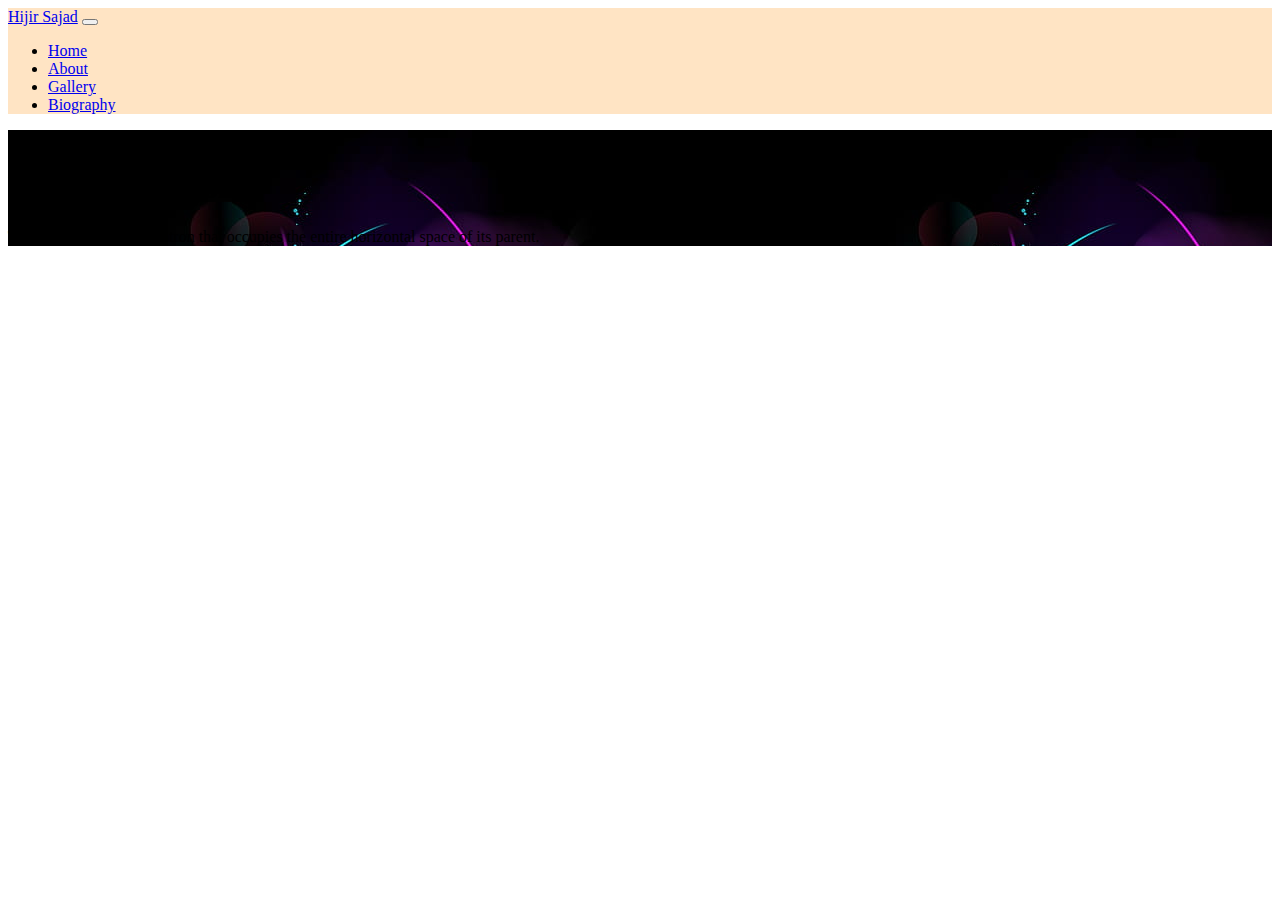
==== index.html @ d193a9b0 "membuat file project assigment 1" ====
<!DOCTYPE html>
<html>
  <head>
    <meta charset="UTF-8" />
    <meta name="viewport" content="width=device-width, initial-scale=1.0" />
    <meta http-equiv="X-UA-Compatible" content="ie=edge" />
    <link rel="stylesheet" type="text/css" href="style.css" />
    <script src="script.js"></script>
    <link href="https://cdn.jsdelivr.net/npm/bootstrap@5.0.2/dist/css/bootstrap.min.css" rel="stylesheet" integrity="sha384-EVSTQN3/azprG1Anm3QDgpJLIm9Nao0Yz1ztcQTwFspd3yD65VohhpuuCOmLASjC" crossorigin="anonymous" />
  </head>
  <body>
    <!-- Navbar -->
    <nav class="navbar navbar-expand-lg navbar-light">
      <div class="container">
        <a class="navbar-brand" href="#">Hijir Sajad</a>
        <button class="navbar-toggler" type="button" data-bs-toggle="collapse" data-bs-target="#navbarNav" aria-controls="navbarNav" aria-expanded="false" aria-label="Toggle navigation">
          <span class="navbar-toggler-icon"></span>
        </button>
        <div class="collapse navbar-collapse" id="navbarNav">
          <ul class="navbar-nav ms-auto">
            <li class="nav-item">
              <a class="nav-link active" aria-current="page" href="#">Home</a>
            </li>
            <li class="nav-item">
              <a class="nav-link" href="#">About</a>
            </li>
            <li class="nav-item">
              <a class="nav-link" href="#">Gallery</a>
            </li>
            <li class="nav-item">
              <a class="nav-link" href="#">Biography</a>
            </li>
          </ul>
        </div>
      </div>
    </nav>
    <!-- Akhir Navbar -->
    <!-- Profil -->
    <section class="jumbotron">
      <img src="" alt="" />
      <div class="container">
        <h1 class="display-4">Fluid jumbotron</h1>
        <p class="lead">This is a modified jumbotron that occupies the entire horizontal space of its parent.</p>
      </div>
    </section>
    <!-- Akhir Profil -->
  </body>
</html>
<a href="https://www.monitorteknologi.com/cara-membuat-kerangka-html/"></a>
---- style.css ----
.navbar {
  background-color: bisque;
  color: black;
}
.jumbotron {
  background-image: url("Gambar/magic-glowing-black-background-purple-and-green-wallpaper-wallpaper-preview.jpg");
}
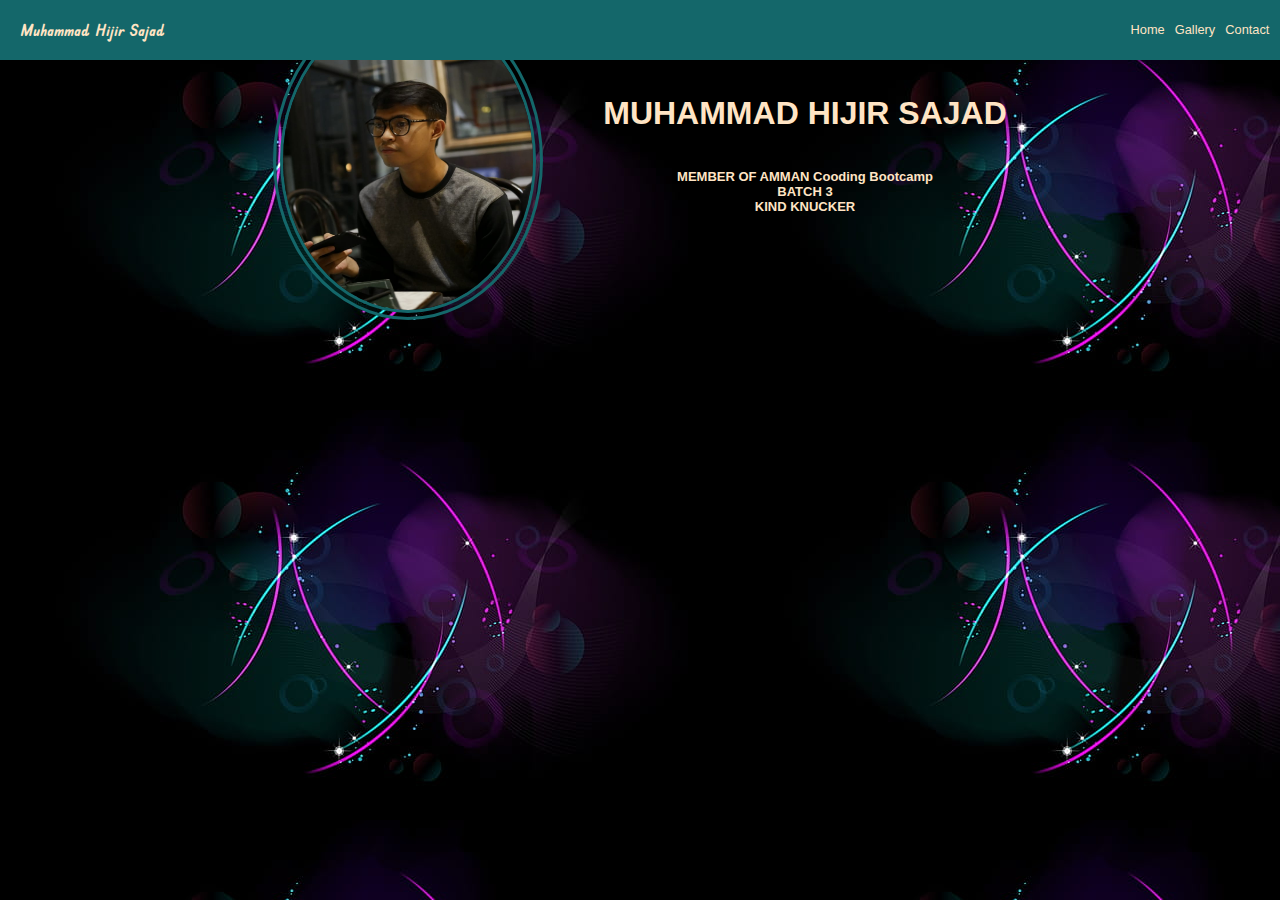
==== commit bf9bfd55: "membuat project assigment 1" ====
--- a/index.html
+++ b/index.html
@@ -5,45 +5,48 @@
     <meta name="viewport" content="width=device-width, initial-scale=1.0" />
     <meta http-equiv="X-UA-Compatible" content="ie=edge" />
     <link rel="stylesheet" type="text/css" href="style.css" />
-    <script src="script.js"></script>
-    <link href="https://cdn.jsdelivr.net/npm/bootstrap@5.0.2/dist/css/bootstrap.min.css" rel="stylesheet" integrity="sha384-EVSTQN3/azprG1Anm3QDgpJLIm9Nao0Yz1ztcQTwFspd3yD65VohhpuuCOmLASjC" crossorigin="anonymous" />
-  </head>
+    <link rel="preconnect" href="https://fonts.googleapis.com">
+    <link rel="preconnect" href="https://fonts.gstatic.com" crossorigin>
+    <link href="https://fonts.googleapis.com/css2?family=Edu+TAS+Beginner&display=swap" rel="stylesheet">
+   
   <body>
     <!-- Navbar -->
-    <nav class="navbar navbar-expand-lg navbar-light">
+    <section class="nav">
+      <div id="myprofile">
+        <h4>Muhammad Hijir Sajad</h4>
+      </div>
+
+      <ul>
+        <li><a href="#home">Home</a></li>
+        <li><a href="">Gallery</a></li>
+        <li><a href="">Contact</a></li>
+      </ul>
+    </section>
+    <!-- Akhir Navbar -->
+    <!-- Home -->
+    <section id="home">
       <div class="container">
-        <a class="navbar-brand" href="#">Hijir Sajad</a>
-        <button class="navbar-toggler" type="button" data-bs-toggle="collapse" data-bs-target="#navbarNav" aria-controls="navbarNav" aria-expanded="false" aria-label="Toggle navigation">
-          <span class="navbar-toggler-icon"></span>
-        </button>
-        <div class="collapse navbar-collapse" id="navbarNav">
-          <ul class="navbar-nav ms-auto">
-            <li class="nav-item">
-              <a class="nav-link active" aria-current="page" href="#">Home</a>
-            </li>
-            <li class="nav-item">
-              <a class="nav-link" href="#">About</a>
-            </li>
-            <li class="nav-item">
-              <a class="nav-link" href="#">Gallery</a>
-            </li>
-            <li class="nav-item">
-              <a class="nav-link" href="#">Biography</a>
-            </li>
-          </ul>
+        <div class="item">
+          <img src="Gambar/sajad.JPG" alt="">
+        <h1 style="padding-bottom: 10px ;"> MUHAMMAD HIJIR SAJAD <br><br><p>MEMBER OF AMMAN Cooding Bootcamp <br>BATCH 3<br>KIND KNUCKER</p></h1>
+        </div>
+        
+       
+      </div>
+    </section>
+    <!-- Akhir Home -->
+    <!-- Gallery -->
+    <!-- <section id="gallery">
+      <div class="container-section">
+        <div class="row">
+          <div class="col">
+            <h1>Gallery</h1>
+          </div>
         </div>
       </div>
-    </nav>
-    <!-- Akhir Navbar -->
-    <!-- Profil -->
-    <section class="jumbotron">
-      <img src="" alt="" />
-      <div class="container">
-        <h1 class="display-4">Fluid jumbotron</h1>
-        <p class="lead">This is a modified jumbotron that occupies the entire horizontal space of its parent.</p>
-      </div>
-    </section>
-    <!-- Akhir Profil -->
+    </section> -->
+    <!-- Akhir Gallery -->
+    <script src="script.js"></script>
   </body>
 </html>
 <a href="https://www.monitorteknologi.com/cara-membuat-kerangka-html/"></a>
--- a/style.css
+++ b/style.css
@@ -1,7 +1,63 @@
-.navbar {
-  background-color: bisque;
+* {
+  margin: 0;
+  padding: 0;
+}
+
+body {
+  color: bisque;
+  font-family: "Montserrat", sans-serif;
+  background-image: url(Gambar/magic-glowing-black-background-purple-and-green-wallpaper-wallpaper-preview.jpg);
+}
+
+.nav {
+  display: flex;
+  position: fixed;
+  justify-content: space-between;
+  background-color: #14676a;
+  padding: 20px 20px;
+  margin-bottom: 50px;
+  width: 98%;
+}
+.nav #myprofile {
+  font-family: "Edu TAS Beginner", cursive;
+}
+.nav ul {
+  display: flex;
+  list-style: none;
+}
+.nav ul li {
+  padding: 0 5px;
+}
+.nav ul li a {
+  color: bisque;
+  text-decoration: none;
+  font-size: 0.8rem;
+}
+.nav ul li a:hover {
   color: black;
 }
-.jumbotron {
-  background-image: url("Gambar/magic-glowing-black-background-purple-and-green-wallpaper-wallpaper-preview.jpg");
+
+#home .item {
+  display: flex;
+  justify-content: center;
 }
+
+#home .item img {
+  width: 250px;
+  height: 300px;
+  border-radius: 100%;
+  border: 10px double#14676a;
+}
+
+#home .item h1 {
+  padding-top: 95px;
+  padding-left: 60px;
+  text-align: center;
+}
+
+#home .item h1 p {
+  font-size: small;
+}
+#gallery .container-section {
+  text-align: center;
+}
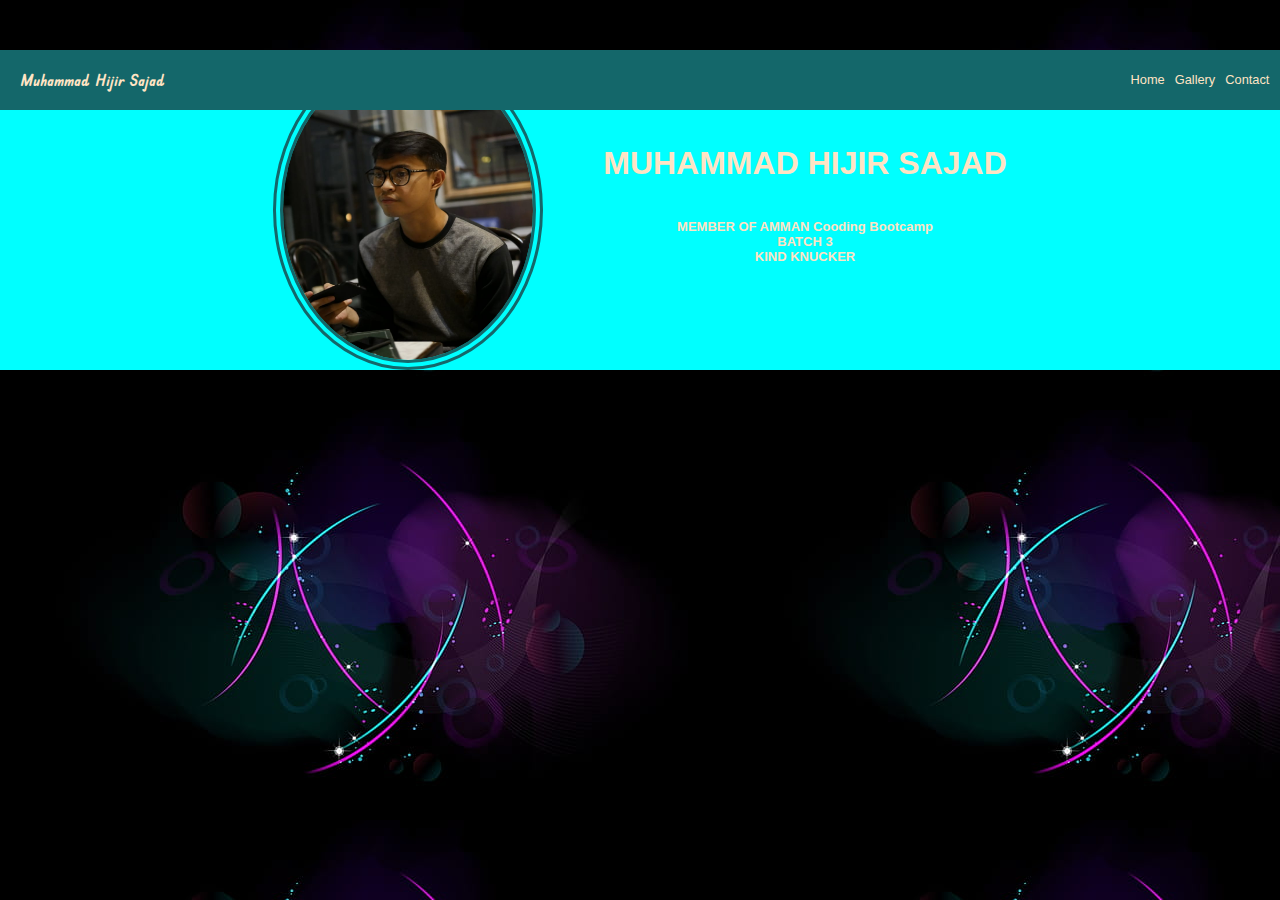
==== commit c6cf2ae9: "membuat tugas project1 tahap 1" ====
--- a/index.html
+++ b/index.html
@@ -28,7 +28,7 @@
       <div class="container">
         <div class="item">
           <img src="Gambar/sajad.JPG" alt="">
-        <h1 style="padding-bottom: 10px ;"> MUHAMMAD HIJIR SAJAD <br><br><p>MEMBER OF AMMAN Cooding Bootcamp <br>BATCH 3<br>KIND KNUCKER</p></h1>
+          <h1 style="padding-bottom: 10px ;"> MUHAMMAD HIJIR SAJAD <br><br><p>MEMBER OF AMMAN Cooding Bootcamp <br>BATCH 3<br>KIND KNUCKER</p></h1>
         </div>
         
        
--- a/style.css
+++ b/style.css
@@ -40,6 +40,8 @@
 #home .item {
   display: flex;
   justify-content: center;
+  background-color: aqua;
+  margin-top: 50px;
 }
 
 #home .item img {
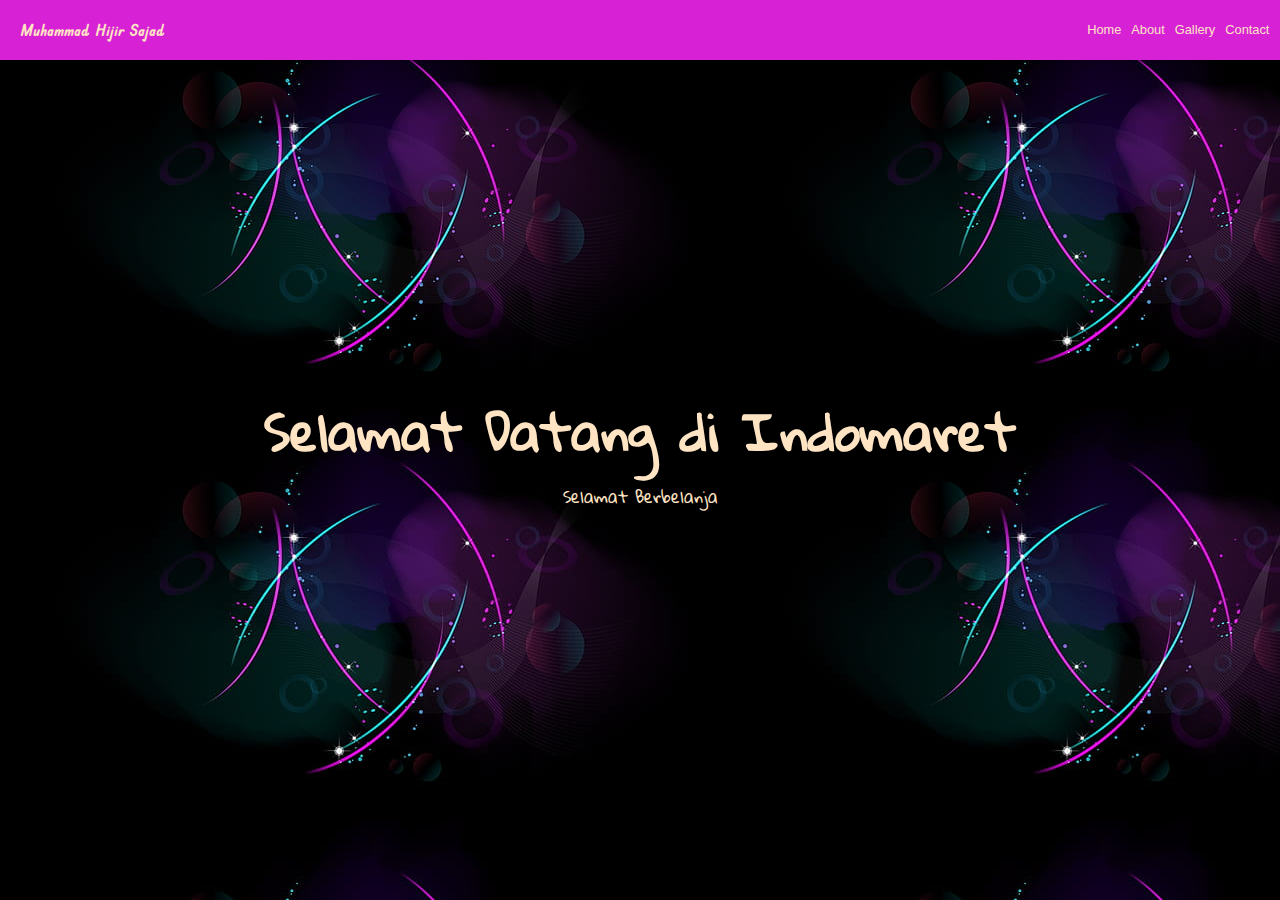
==== commit e1387509: "Tugas Project 1 Final" ====
--- a/index.html
+++ b/index.html
@@ -8,45 +8,27 @@
     <link rel="preconnect" href="https://fonts.googleapis.com">
     <link rel="preconnect" href="https://fonts.gstatic.com" crossorigin>
     <link href="https://fonts.googleapis.com/css2?family=Edu+TAS+Beginner&display=swap" rel="stylesheet">
+    <link rel="preconnect" href="https://fonts.googleapis.com">
+    <link href="https://fonts.googleapis.com/css2?family=Gloria+Hallelujah&display=swap" rel="stylesheet">
    
   <body>
     <!-- Navbar -->
     <section class="nav">
       <div id="myprofile">
-        <h4>Muhammad Hijir Sajad</h4>
+        <h4><a href="../index.html">Muhammad Hijir Sajad</a></h4>
       </div>
 
       <ul>
-        <li><a href="#home">Home</a></li>
-        <li><a href="">Gallery</a></li>
-        <li><a href="">Contact</a></li>
+        <li><a href="Home/home.html">Home</a></li>
+        <li><a href="About/about.html">About</a></li>
+        <li><a href="Gallery/gallery.html">Gallery</a></li>
+        <li><a href="Contact/contact.html">Contact</a></li>
       </ul>
     </section>
-    <!-- Akhir Navbar -->
-    <!-- Home -->
-    <section id="home">
-      <div class="container">
-        <div class="item">
-          <img src="Gambar/sajad.JPG" alt="">
-          <h1 style="padding-bottom: 10px ;"> MUHAMMAD HIJIR SAJAD <br><br><p>MEMBER OF AMMAN Cooding Bootcamp <br>BATCH 3<br>KIND KNUCKER</p></h1>
-        </div>
-        
-       
-      </div>
+    <section id="index">
+            <h1>Selamat Datang di Indomaret</h1>
+            <p>Selamat Berbelanja</p>
     </section>
-    <!-- Akhir Home -->
-    <!-- Gallery -->
-    <!-- <section id="gallery">
-      <div class="container-section">
-        <div class="row">
-          <div class="col">
-            <h1>Gallery</h1>
-          </div>
-        </div>
-      </div>
-    </section> -->
-    <!-- Akhir Gallery -->
-    <script src="script.js"></script>
+
   </body>
 </html>
-<a href="https://www.monitorteknologi.com/cara-membuat-kerangka-html/"></a>
--- a/style.css
+++ b/style.css
@@ -3,6 +3,17 @@
   padding: 0;
 }
 
+#index {
+  margin-top: 380px;
+}
+#index h1 {
+  font-size: 50px;
+}
+#index p,
+h1 {
+  text-align: center;
+  font-family: "Gloria Hallelujah", cursive;
+}
 body {
   color: bisque;
   font-family: "Montserrat", sans-serif;
@@ -13,13 +24,17 @@
   display: flex;
   position: fixed;
   justify-content: space-between;
-  background-color: #14676a;
   padding: 20px 20px;
-  margin-bottom: 50px;
   width: 98%;
+  top: 0;
+  background-color: #d621d5;
 }
 .nav #myprofile {
   font-family: "Edu TAS Beginner", cursive;
+}
+.nav #myprofile a {
+  color: bisque;
+  text-decoration: none;
 }
 .nav ul {
   display: flex;
@@ -33,33 +48,7 @@
   text-decoration: none;
   font-size: 0.8rem;
 }
-.nav ul li a:hover {
+.nav ul li a:hover,
+.nav #myprofile a:hover {
   color: black;
 }
-
-#home .item {
-  display: flex;
-  justify-content: center;
-  background-color: aqua;
-  margin-top: 50px;
-}
-
-#home .item img {
-  width: 250px;
-  height: 300px;
-  border-radius: 100%;
-  border: 10px double#14676a;
-}
-
-#home .item h1 {
-  padding-top: 95px;
-  padding-left: 60px;
-  text-align: center;
-}
-
-#home .item h1 p {
-  font-size: small;
-}
-#gallery .container-section {
-  text-align: center;
-}
